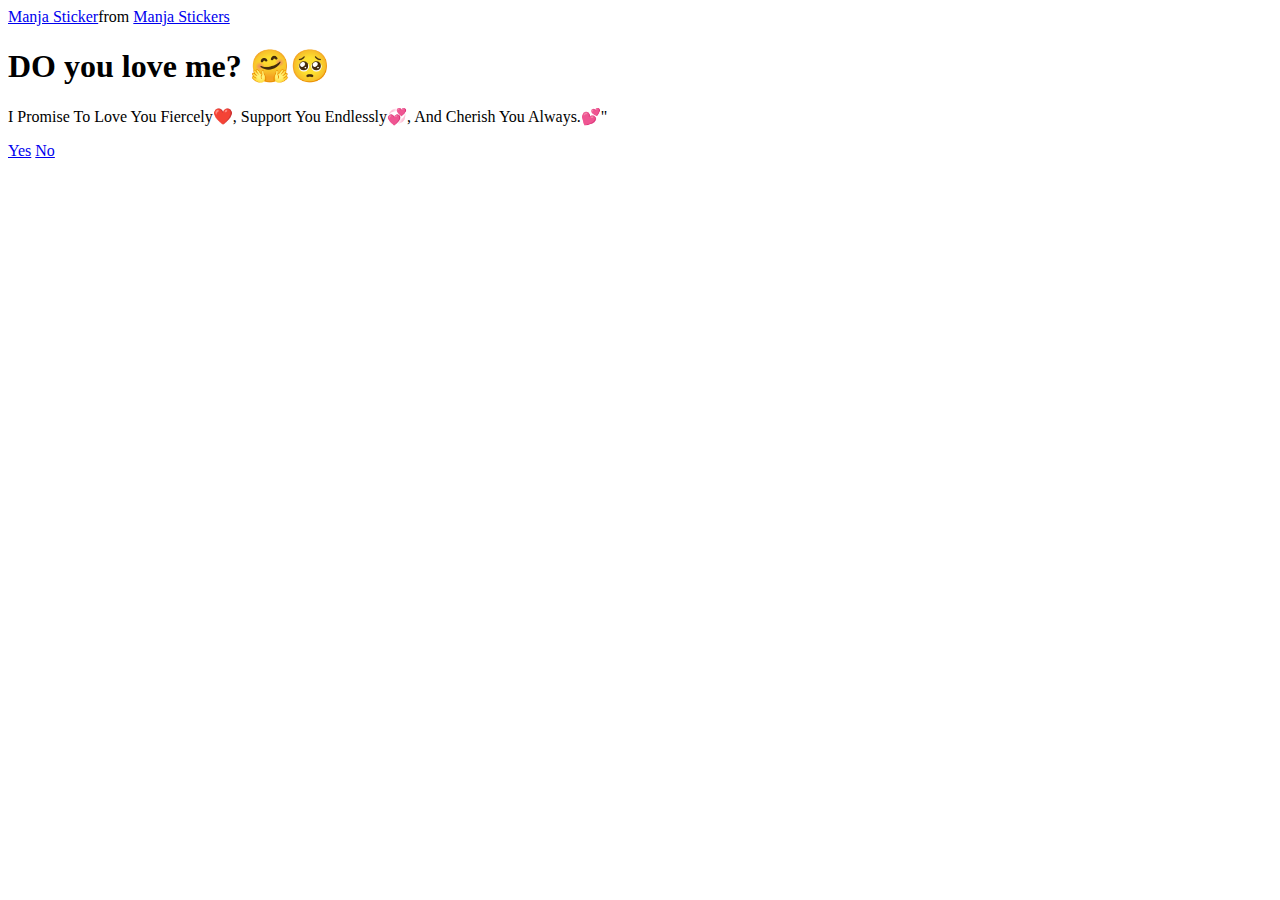
==== sos/index.html @ ecb565eb "Update index.html" ====
<!DOCTYPE html>
<html lang="en">
  <head>
    <meta charset="UTF-8" />
    <meta name="viewport" content="width=device-width, initial-scale=1.0" />
    <title>Ask Her Out</title>

    <link rel="stylesheet" href="./style.css" />
  </head>
  <body>
    <div class="container">
      <div
        class="tenor-gif-embed"
        data-postid="22885016"
        data-share-method="host"
        data-aspect-ratio="1.04918"
        data-width="100%"
      >
        <a href="https://tenor.com/view/manja-gif-22885016">Manja Sticker</a
        >from
        <a href="https://tenor.com/search/manja-stickers">Manja Stickers</a>
      </div>
      <script
        type="text/javascript"
        async
        src="https://tenor.com/embed.js"
      ></script>
      <h1>DO you love me? 🤗🥺</h1>
      <p>I Promise To Love You Fiercely❤️, Support You Endlessly💞, And Cherish You Always.💕"</p>

      <div class="btn">
        <a id="yesButton" href="yes.html">Yes</a>
        <a id="noButton" href="no1.html">No</a>
      </div>
    </div>
  </body>
</html>
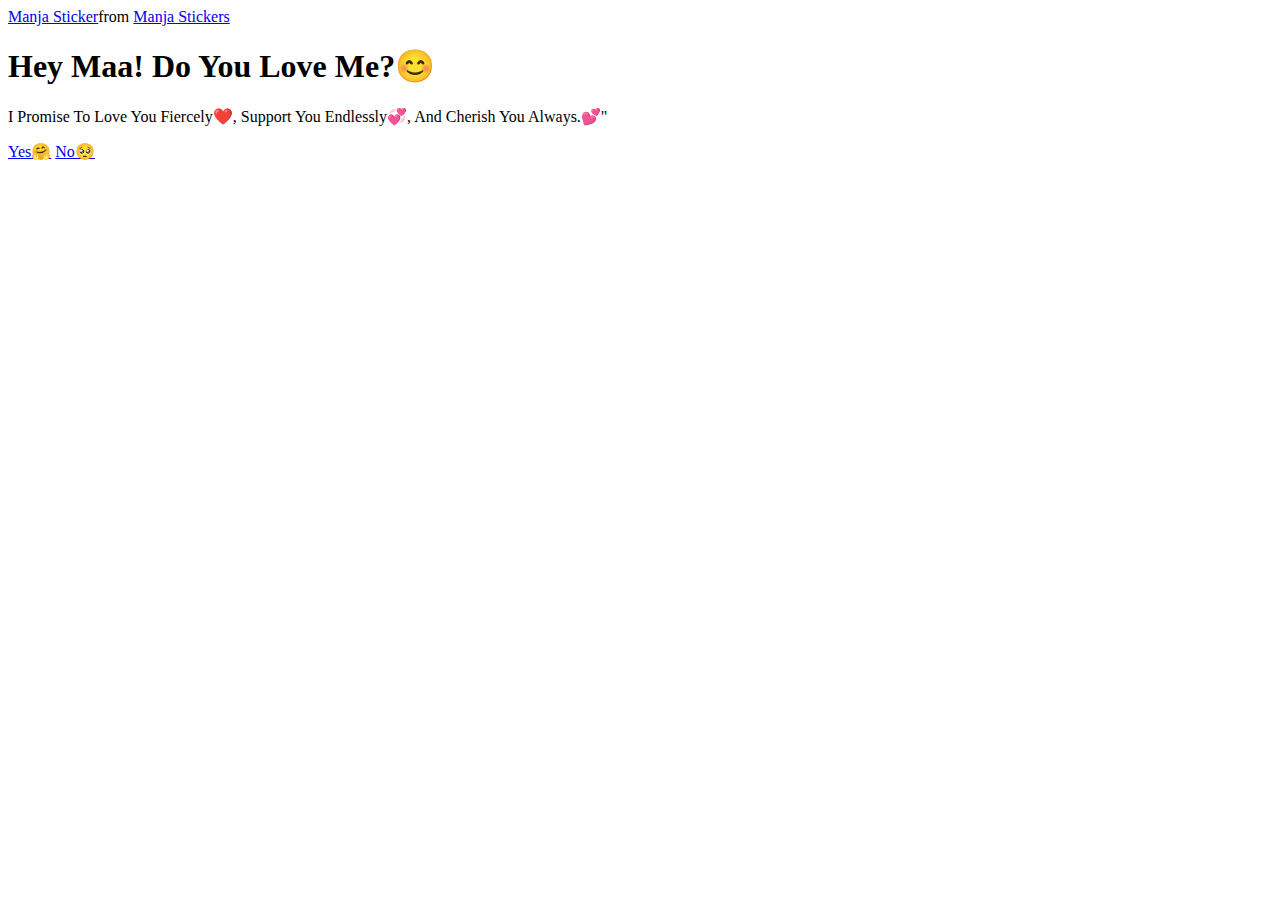
==== commit 5da01e9a: "Update index.html" ====
--- a/sos/index.html
+++ b/sos/index.html
@@ -25,12 +25,12 @@
         async
         src="https://tenor.com/embed.js"
       ></script>
-      <h1>DO you love me? 🤗🥺</h1>
-      <p>I Promise To Love You Fiercely❤️, Support You Endlessly💞, And Cherish You Always.💕"</p>
+      <h1 style="font-family:Bradley Hand, cursive;">Hey Maa! Do You Love Me?😊</h1>
+      <p style="font-family:Bradley Hand, cursive;">I Promise To Love You Fiercely❤️, Support You Endlessly💞, And Cherish You Always.💕"</p>
 
       <div class="btn">
-        <a id="yesButton" href="yes.html">Yes</a>
-        <a id="noButton" href="no1.html">No</a>
+        <a id="yesButton" href="yes.html">Yes🤗</a>
+        <a id="noButton" href="no1.html">No🥺</a>
       </div>
     </div>
   </body>
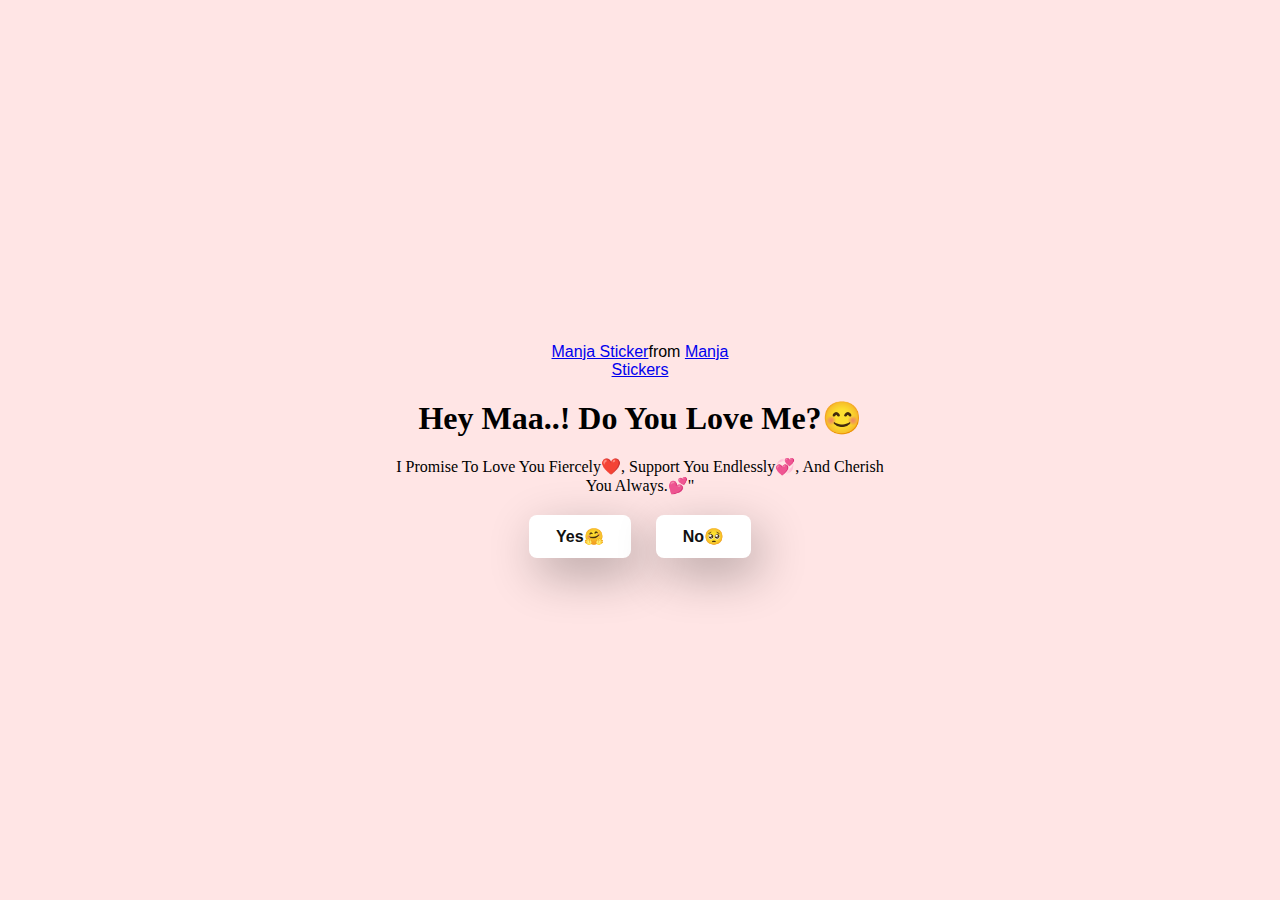
==== commit 176a05ed: "Update index.html" ====
--- a/sos/index.html
+++ b/sos/index.html
@@ -25,7 +25,7 @@
         async
         src="https://tenor.com/embed.js"
       ></script>
-      <h1 style="font-family:Bradley Hand, cursive;">Hey Maa! Do You Love Me?😊</h1>
+      <h1 style="font-family:Bradley Hand, cursive;">Hey Maa..! Do You Love Me?😊</h1>
       <p style="font-family:Bradley Hand, cursive;">I Promise To Love You Fiercely❤️, Support You Endlessly💞, And Cherish You Always.💕"</p>
 
       <div class="btn">
--- a/sos/style.css
+++ b/sos/style.css
@@ -0,0 +1,91 @@
+
+* {
+    margin: 0;
+    padding: 0;
+    box-sizing: border-box;
+    font-family: sans-serif;
+  }
+  
+  body {
+    width: 100%;
+    min-height: 100vh;
+    display: flex;
+    justify-content: center;
+    align-items: center;
+    background-image: url("https://wallpaperaccess.com/download/paper-texture-1971547");
+    background-color: #ffe5e5;
+  }
+  
+  .container {
+    display: flex;
+    flex-direction: column;
+    text-align: center;
+    align-items: center;
+    gap: 20px;
+    max-width: 500px;
+    margin: 20px;
+  }
+  
+  .container .tenor-gif-embed {
+    max-width: 200px;
+  }
+  
+  .container .btn {
+    display: flex;
+    gap: 25px;
+  }
+  
+  .btn a {
+    text-decoration: none;
+    color: #111;
+    background: #fff;
+    padding: 10px 25px;
+    border-radius: 8px;
+    box-shadow: 0.5rem 1rem 3rem hsl(0, 0%, 0%, 0.3);
+    font-weight: bold;
+    font-size: 16px;
+    transition: background 0.3s ease, color 0.3s ease, transform 0.2s ease;
+    display: inline-block;
+    text-align: center;
+    border: 2px solid transparent;
+}
+
+.btn a:hover {
+    background: #111;
+    color: #fff;
+    transform: scale(1.05);
+    border: 2px solid #fff;
+}
+
+.btn a:active {
+    transform: scale(0.98);
+    box-shadow: 0.3rem 0.6rem 2rem hsl(0, 0%, 0%, 0.2);
+}
+#newButton {
+  display: none; /* Initially hidden */
+  top: 100px;
+  left: 100px;
+}
+/* Heart Animation */
+.heart {
+  position: absolute;
+  font-size: 42px;
+  color: red;
+  animation: heart-animation 1s ease-out;
+  opacity: 0;
+  transform: scale(0);
+}
+
+@keyframes heart-animation {
+  0% {
+      transform: scale(0);
+      opacity: 1;
+  }
+  50% {
+      transform: scale(1.5);
+  }
+  100% {
+      transform: scale(1);
+      opacity: 0;
+  }
+}
